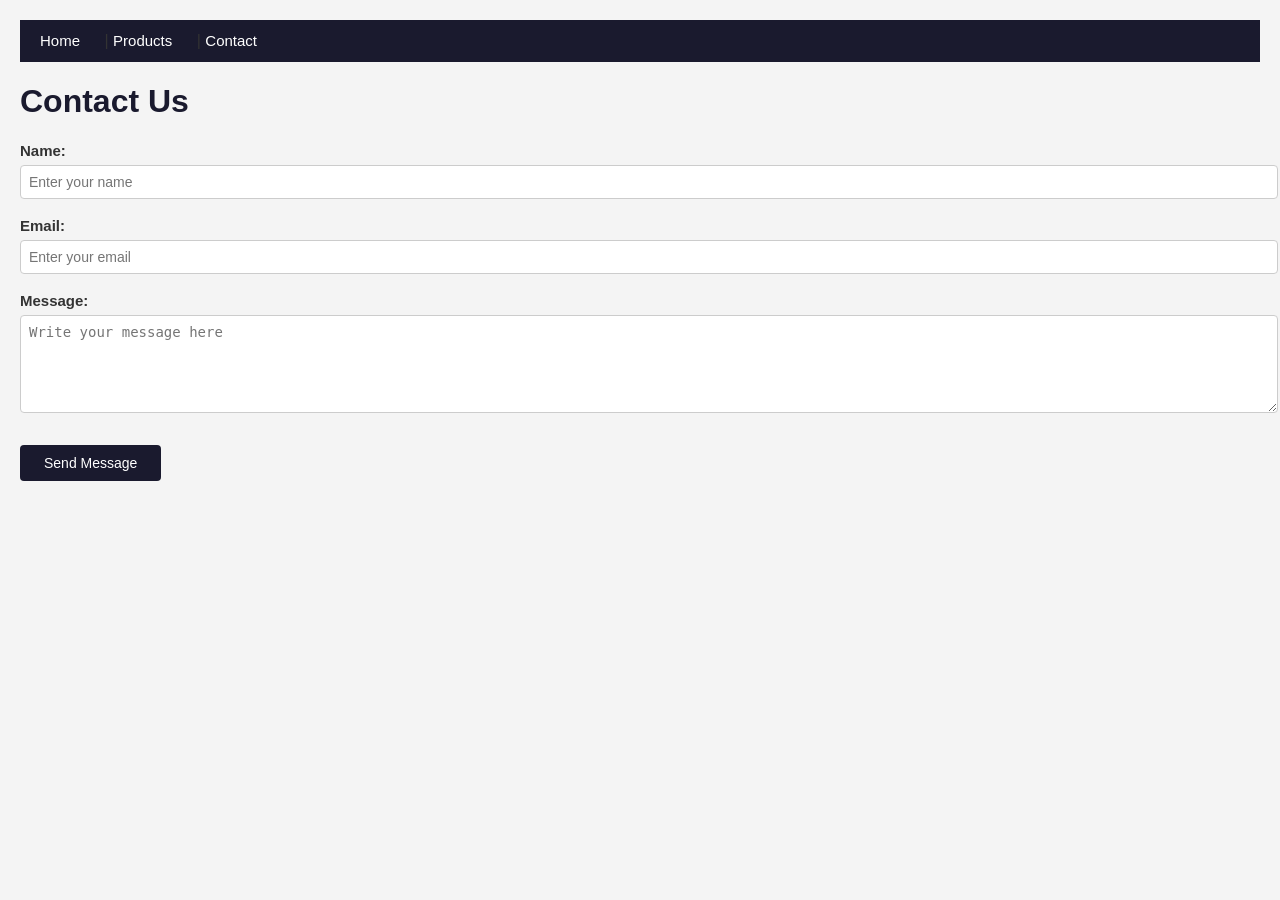
==== Contact.html @ 6c93a4bd "first commit" ====
<!DOCTYPE html>
<html lang="en">

<head>
    <meta charset="UTF-8">
    <meta name="viewport" content="width=device-width, initial-scale=1.0">
    <title>Contact - Smart Parking System</title>
    <link rel="stylesheet" href="style.css">
</head>

<body>

    <!-- Navigation -->
    <nav>
        <a href="index.html">Home</a> |
        <a href="products.html">Products</a> |
        <a href="contact.html">Contact</a>
    </nav>

    <h1>Contact Us</h1>

    <!-- Form -->
    <form action="" method="POST">

        <!-- Name -->
        <label for="name">Name:</label>
        <br>
        <input type="text" id="name" name="name" placeholder="Enter your name">
        <br><br>

        <!-- Email -->
        <label for="email">Email:</label>
        <br>
        <input type="email" id="email" name="email" placeholder="Enter your email">
        <br><br>

        <!-- Message -->
        <label for="message">Message:</label>
        <br>
        <textarea id="message" name="message" rows="5" cols="40" placeholder="Write your message here"></textarea>
        <br><br>

        <!-- Submit Button -->
        <input type="submit" value="Send Message">

    </form>

</body>

</html>
---- style.css ----
/* =====================
   Smart Parking System
   style.css
   ===================== */

/* --- Background Color --- */
body {
    background-color: #f4f4f4;
    font-family: Arial, sans-serif;
    color: #333333;
    margin: 20px;
}

/* --- Heading Styling --- */
h1 {
    color: #1a1a2e;
    font-size: 32px;
}

h2 {
    color: #16213e;
    font-size: 24px;
}

/* --- Paragraph Styling --- */
p {
    font-size: 16px;
    line-height: 1.6;
    color: #1e0a90;
}

/* --- Navigation Bar --- */
nav {
    background-color: #1a1a2e;
    padding: 12px 20px;
}

nav a {
    color: #ffffff;
    text-decoration: none;
    margin-right: 20px;
    font-size: 15px;
}

nav a:hover {
    color: #00c2ff;
}

/* --- Images --- */
img {
    border-radius: 8px;
    margin-bottom: 10px;
}

/* --- Table --- */
table {
    width: 100%;
    border-collapse: collapse;
    margin-top: 20px;
}

table, th, td {
    border: 1px solid #cccccc;
}

th {
    background-color: #1a1a2e;
    color: #ffffff;
    padding: 10px;
    text-align: left;
}

td {
    padding: 10px;
    background-color: #ffffff;
}

tr:hover td {
    background-color: #e8f4ff;
}

/* --- Form --- */
label {
    font-weight: bold;
    font-size: 15px;
}

input[type="text"],
input[type="email"],
textarea {
    width: 100%;
    padding: 8px;
    margin-top: 5px;
    border: 1px solid #cccccc;
    border-radius: 4px;
    font-size: 14px;
}

input[type="submit"] {
    background-color: #1a1a2e;
    color: #ffffff;
    padding: 10px 24px;
    border: none;
    border-radius: 4px;
    font-size: 14px;
    cursor: pointer;
    margin-top: 10px;
}

input[type="submit"]:hover {
    background-color: #00c2ff;
    color: #1a1a2e;
}

/* --- Links --- */
a {
    color: #00c2ff;
}

a:hover {
    color: #1a1a2e;
}

/* --- HR --- */
hr {
    border: none;
    border-top: 1px solid #cccccc;
    margin: 30px 0;
}
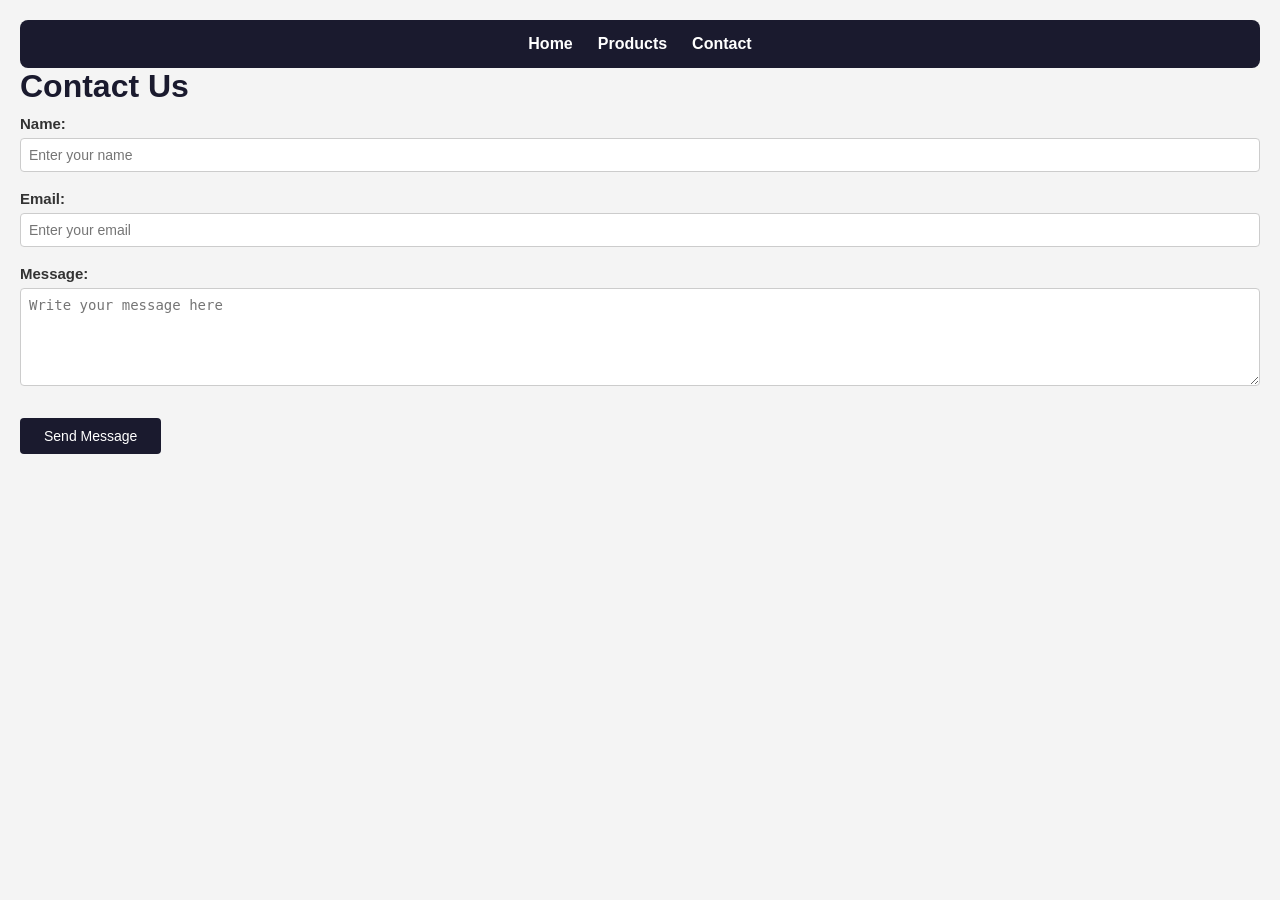
==== commit 49d4485f: "First Commit" ====
--- a/Contact.html
+++ b/Contact.html
@@ -10,12 +10,11 @@
 
 <body>
 
-    <!-- Navigation -->
-    <nav>
-        <a href="index.html">Home</a> |
-        <a href="products.html">Products</a> |
-        <a href="contact.html">Contact</a>
-    </nav>
+<nav>
+    <a href="index.html">Home</a>
+    <a href="product.html">Products</a>
+    <a href="contact.html">Contact</a>
+</nav>
 
     <h1>Contact Us</h1>
 
--- a/style.css
+++ b/style.css
@@ -2,24 +2,33 @@
    Smart Parking System
    style.css
    ===================== */
+
+/* Reset */
+* {
+    margin: 0;
+    padding: 0;
+    box-sizing: border-box;
+}
 
 /* --- Background Color --- */
 body {
     background-color: #f4f4f4;
     font-family: Arial, sans-serif;
     color: #333333;
-    margin: 20px;
+    padding: 20px;
 }
 
 /* --- Heading Styling --- */
 h1 {
     color: #1a1a2e;
     font-size: 32px;
+    margin-bottom: 10px;
 }
 
 h2 {
     color: #16213e;
     font-size: 24px;
+    margin-bottom: 10px;
 }
 
 /* --- Paragraph Styling --- */
@@ -29,27 +38,48 @@
     color: #1e0a90;
 }
 
-/* --- Navigation Bar --- */
+/* --- Navigation Bar (Flexbox) --- */
 nav {
     background-color: #1a1a2e;
-    padding: 12px 20px;
+    padding: 15px;
+    display: flex;
+    justify-content: center;
+    gap: 25px;
+    border-radius: 8px;
 }
 
 nav a {
     color: #ffffff;
     text-decoration: none;
-    margin-right: 20px;
-    font-size: 15px;
+    font-size: 16px;
+    font-weight: bold;
 }
 
 nav a:hover {
     color: #00c2ff;
 }
 
+/* --- Layout (Flexbox) --- */
+.container {
+    display: flex;
+    gap: 20px;
+    margin-top: 20px;
+}
+
+.box {
+    background-color: white;
+    padding: 20px;
+    flex: 1;
+    border-radius: 10px;
+    text-align: center;
+    box-shadow: 0 0 10px rgba(0,0,0,0.1);
+}
+
 /* --- Images --- */
 img {
     border-radius: 8px;
     margin-bottom: 10px;
+    width: 100%;
 }
 
 /* --- Table --- */
@@ -112,18 +142,18 @@
     color: #1a1a2e;
 }
 
-/* --- Links --- */
-a {
-    color: #00c2ff;
+/* --- Button (Week 5) --- */
+button {
+    margin-top: 15px;
+    padding: 10px 20px;
+    background-color: #1a1a2e;
+    color: white;
+    border: none;
+    border-radius: 5px;
+    cursor: pointer;
 }
 
-a:hover {
+button:hover {
+    background-color: #00c2ff;
     color: #1a1a2e;
-}
-
-/* --- HR --- */
-hr {
-    border: none;
-    border-top: 1px solid #cccccc;
-    margin: 30px 0;
-}
+}
